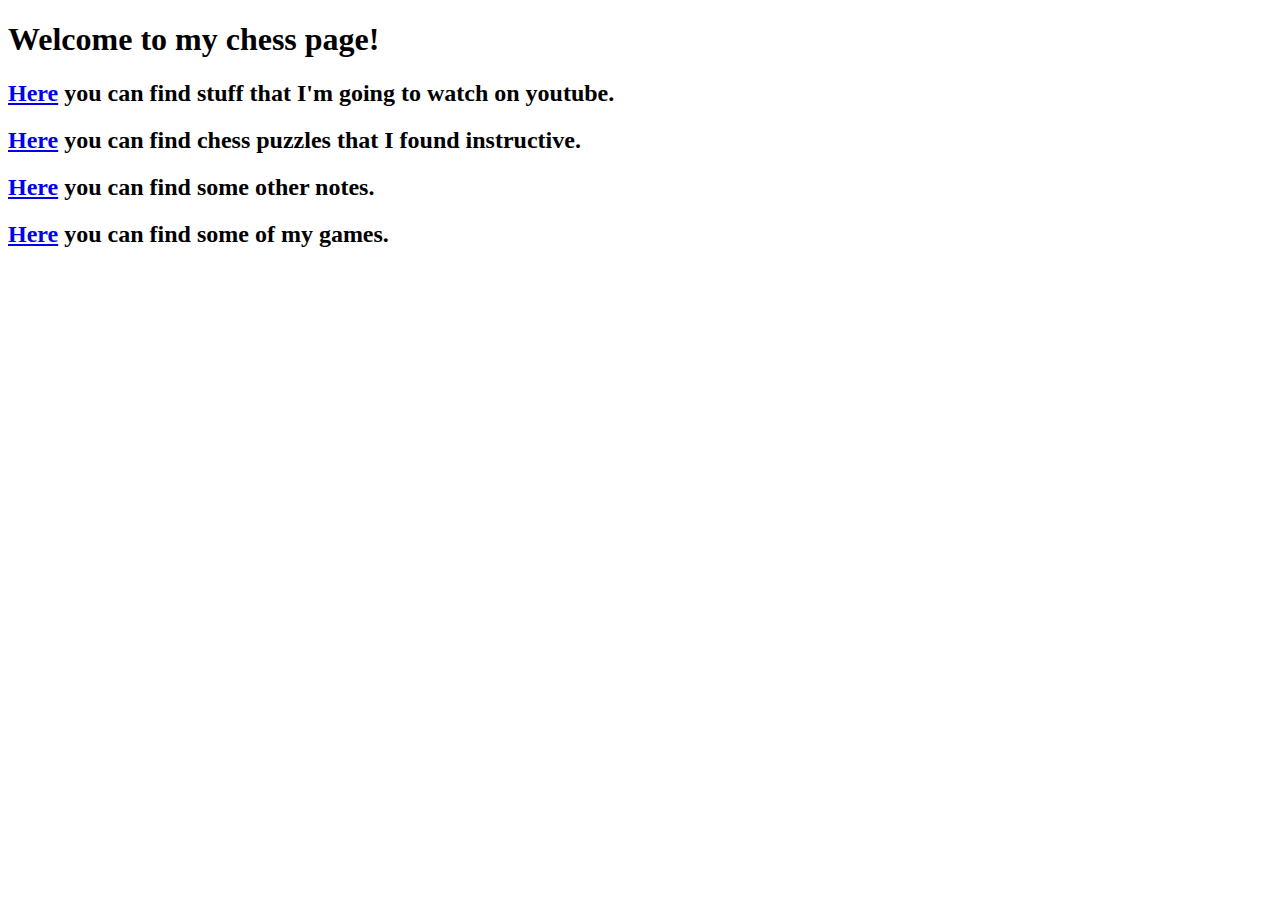
==== index.html @ 93a4be1a "added 5 files" ====
<!DOCTYPE html>
<html lang="en">
<head>
    <meta charset="UTF-8">
    <meta name="viewport" content="width=device-width, initial-scale=1.0">
    <title>My Chess Page</title>
</head>
<body>
    <h1>Welcome to my chess page!</h1>
    <h2><a href="./watch-this.html">Here</a> you can find stuff that I'm going to watch on youtube.</h2>
    <h2><a href="./solve-this.html">Here</a> you can find chess puzzles that I found instructive.</h2>
    <h2><a href="./read-this.html">Here</a> you can find some other notes.</h2>
    <h2><a href="./study-this.html">Here</a> you can find some of my games.</h2>
</body>
</html>
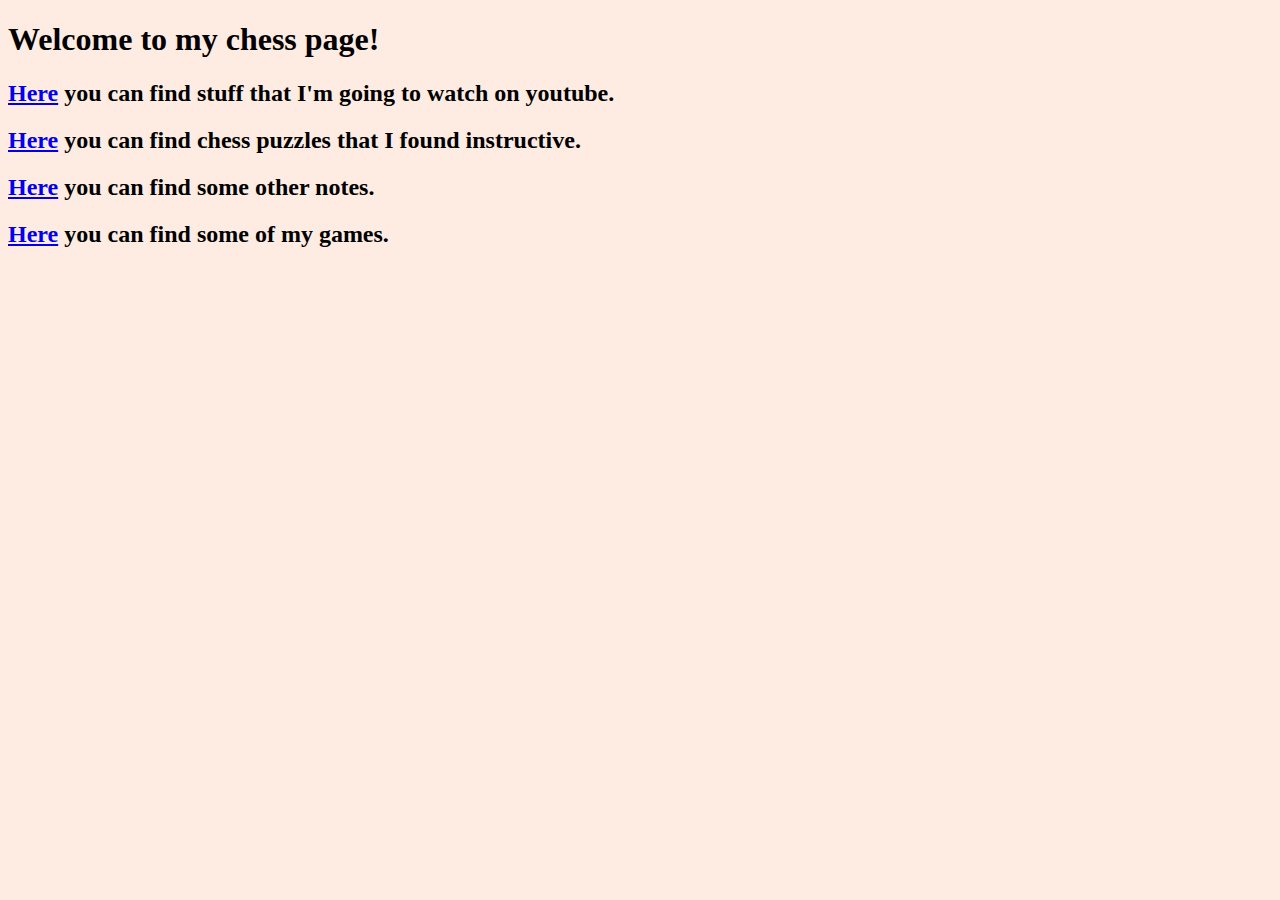
==== commit 049be0d1: "first styling" ====
--- a/index.html
+++ b/index.html
@@ -4,6 +4,10 @@
     <meta charset="UTF-8">
     <meta name="viewport" content="width=device-width, initial-scale=1.0">
     <title>My Chess Page</title>
+    <link
+        rel="stylesheet"
+        href="./styles.css"
+    />
 </head>
 <body>
     <h1>Welcome to my chess page!</h1>
--- a/styles.css
+++ b/styles.css
@@ -0,0 +1,7 @@
+.watched{
+    background: #FFBE98
+}
+
+html{
+    background: #FEECE2
+}